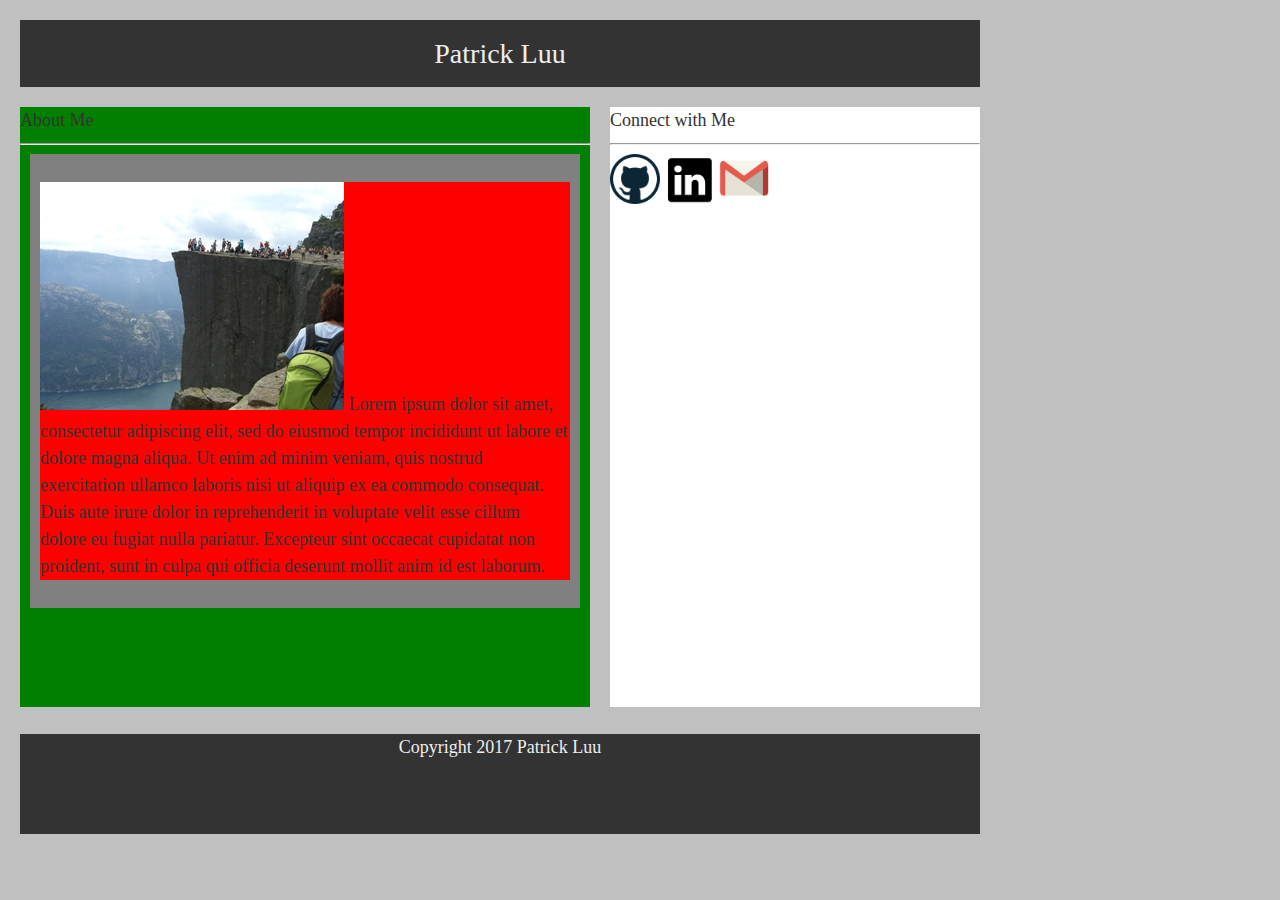
==== index.html @ 2b7d14fc "intial site file'" ====
<!DOCTYPE html>
<html lang="en-us">

<head>
  <meta charset="UTF-8">
  <title>Homework1</title>
  <link rel="stylesheet" type="text/css" href="assets/css/style.css">
</head>

<body>
<!--   <header>
    <h1>Header</h1>
  </header> -->

  <nav>Patrick Luu</nav>

  <div class="clearfix">
    <section id="section">
      About Me<hr>
      <article>
        <p>
        <img src="assets/images/pic_mountain.jpg" alt="Mountain View" style="width:304px;height:228px;">
          Lorem ipsum dolor sit amet, consectetur adipiscing elit, sed do eiusmod tempor incididunt ut labore et dolore magna aliqua. Ut enim ad minim veniam, quis nostrud exercitation ullamco laboris nisi ut aliquip ex ea commodo consequat. Duis aute irure dolor in reprehenderit in voluptate velit esse cillum dolore eu fugiat nulla pariatur. Excepteur sint occaecat cupidatat non proident, sunt in culpa qui officia deserunt mollit anim id est laborum.
        </p>
      </article>
    </section>

    <section id="aside">
      Connect with Me<br><hr>
      <img src="assets/images/github.png" alt="Mountain View" style="width:50px;height:50px;">
      <img src="assets/images/linkedin2.png" alt="Mountain View" style="width:50px;height:50px;">
      <img src="assets/images/gmail.png" alt="Mountain View" style="width:50px;height:50px;">
    </section>
  </div><br>

  <footer>Copyright 2017 Patrick Luu</footer>

</body>

</html>
---- assets/css/style.css ----
body {
  padding: 20px;
  margin: auto;
  font-family: Georgia, "Times New Roman", Times, serif;
  font-size: 18px;
  line-height: 150%;
  color: #333;
  background: silver;
}

header, nav {
  margin-top: 20px;
  width: 960px;
  background: #d21034;
}


h1, nav {
  padding: 20px 0;
  margin: 0;
  margin-bottom: 20px;
  font-size: 28px;
  color: #eee;
  text-align: center;
  background: #333;
}

footer { 
    display: block;
    background-color: #333;
    width: 960px;
    height: 100px;
    text-align: center;
    color: #eee;
}

h2 {
  font-size: 24px;
}

p {/*
  float: left;*/
  background-color: red;
  /*text-align: top;*/
  /*height: 400px;*/
}

a {
  color: #d21034;
}

article {
  /*float: left;*/
  background-color: gray;
  padding: 10px;
  margin-left: 10px; 
  margin-right: 10px; 
}

.clearfix {
  
  margin: 0 auto;
  overflow: auto;
}

#section,
#aside {
  float: left;
}

#section {
  margin-right: 20px;
  text-align: left;
  /*padding-top: 10px;*/
  background-color: green;
  width: 570px;
  height: 600px;
}

#aside {
  background-color: white;
  width: 370px;
  height: 600px;
}
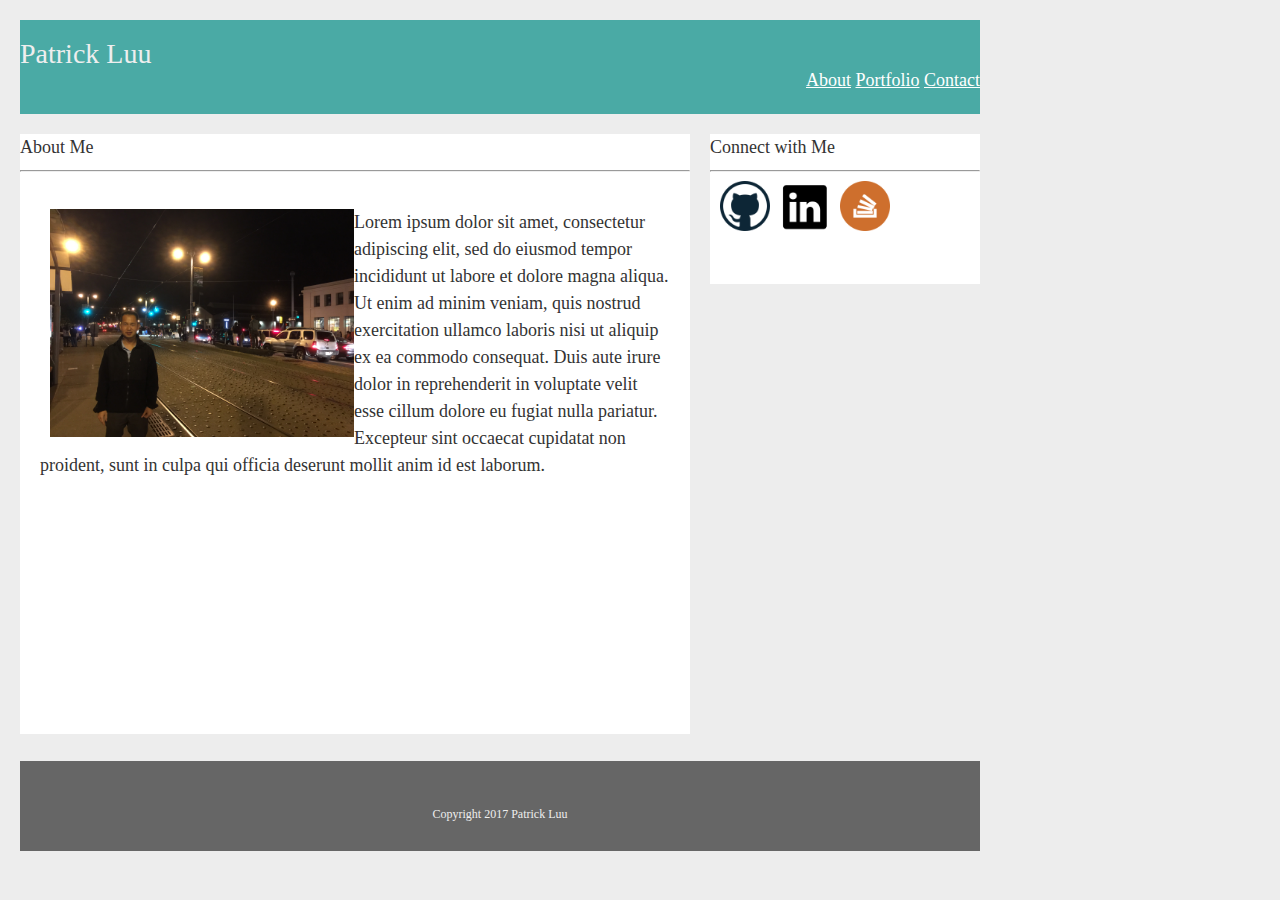
==== commit 2b0ec976: "3rd push" ====
--- a/index.html
+++ b/index.html
@@ -9,18 +9,22 @@
 </head>
 
 <body>
-<!--   <header>
-    <h1>Header</h1>
-  </header> -->
 
-  <nav>Patrick Luu</nav>
+  <nav>
+    Patrick Luu
+    <div class="menu">
+      <a href="default.asp">About</a>
+      <a href="portfolio.html">Portfolio</a>
+      <a href="contact.html">Contact</a>
+    </div>
+  </nav>
 
   <div class="clearfix">
     <section id="section">
       About Me<hr>
       <article>
         <p>
-        <img src="assets/images/pic_mountain.jpg" alt="Mountain View" style="width:304px;height:228px;">
+        <img src="assets/images/Patrick.jpg" alt="Mountain View" style="width:304px;height:228px;">
           Lorem ipsum dolor sit amet, consectetur adipiscing elit, sed do eiusmod tempor incididunt ut labore et dolore magna aliqua. Ut enim ad minim veniam, quis nostrud exercitation ullamco laboris nisi ut aliquip ex ea commodo consequat. Duis aute irure dolor in reprehenderit in voluptate velit esse cillum dolore eu fugiat nulla pariatur. Excepteur sint occaecat cupidatat non proident, sunt in culpa qui officia deserunt mollit anim id est laborum.
         </p>
       </article>
@@ -30,7 +34,7 @@
       Connect with Me<br><hr>
       <img src="assets/images/github.png" alt="Mountain View" style="width:50px;height:50px;">
       <img src="assets/images/linkedin2.png" alt="Mountain View" style="width:50px;height:50px;">
-      <img src="assets/images/gmail.png" alt="Mountain View" style="width:50px;height:50px;">
+      <img src="assets/images/stackoverflow.png" alt="Mountain View" style="width:50px;height:50px;">
     </section>
   </div><br>
 
--- a/assets/css/style.css
+++ b/assets/css/style.css
@@ -6,7 +6,7 @@
   font-size: 18px;
   line-height: 150%;
   color: #333;
-  background: silver;
+  background: #ededed;
 }
 
 header, nav {
@@ -16,52 +16,71 @@
 }
 
 
+
+
 h1, nav {
   padding: 20px 0;
   margin: 0;
   margin-bottom: 20px;
   font-size: 28px;
   color: #eee;
-  text-align: center;
-  background: #333;
+  text-align: left;
+  background: #4aaaa5;
 }
 
 footer { 
     display: block;
-    background-color: #333;
+    background-color: #666666;
     width: 960px;
-    height: 100px;
+    height: 50px;
     text-align: center;
     color: #eee;
+    font-size: 12px;
+    padding-top: 40px;
 }
 
 h2 {
   font-size: 24px;
 }
 
-p {/*
-  float: left;*/
-  background-color: red;
+p {
+  /*float: left;*/
+  background-color: white;
   /*text-align: top;*/
   /*height: 400px;*/
 }
 
 a {
-  color: #d21034;
+  color: white;
 }
 
 article {
   /*float: left;*/
-  background-color: gray;
+  background-color: white;
   padding: 10px;
   margin-left: 10px; 
   margin-right: 10px; 
+}
+
+img {
+    float: left;
+    margin: 0 0 10px 10px;
 }
 
 .clearfix {
   
   margin: 0 auto;
   overflow: auto;
+}
+
+.contact {
+  margin: 20px 20px 20px 20px;
+}
+
+.menu {
+  text-align: right;
+  font-size: 18px;
+  color: green;
 }
 
 #section,
@@ -72,21 +91,19 @@
 #section {
   margin-right: 20px;
   text-align: left;
-  /*padding-top: 10px;*/
-  background-color: green;
-  width: 570px;
+  /*padding-top: 20px;*/
+  /*margin-left: 20px; */
+  background-color: white;
+  width: 670px;
   height: 600px;
 }
 
 #aside {
   background-color: white;
-  width: 370px;
-  height: 600px;
+  width: 270px;
+  height: 150px;
 }
 
 
 
 
-
-
-
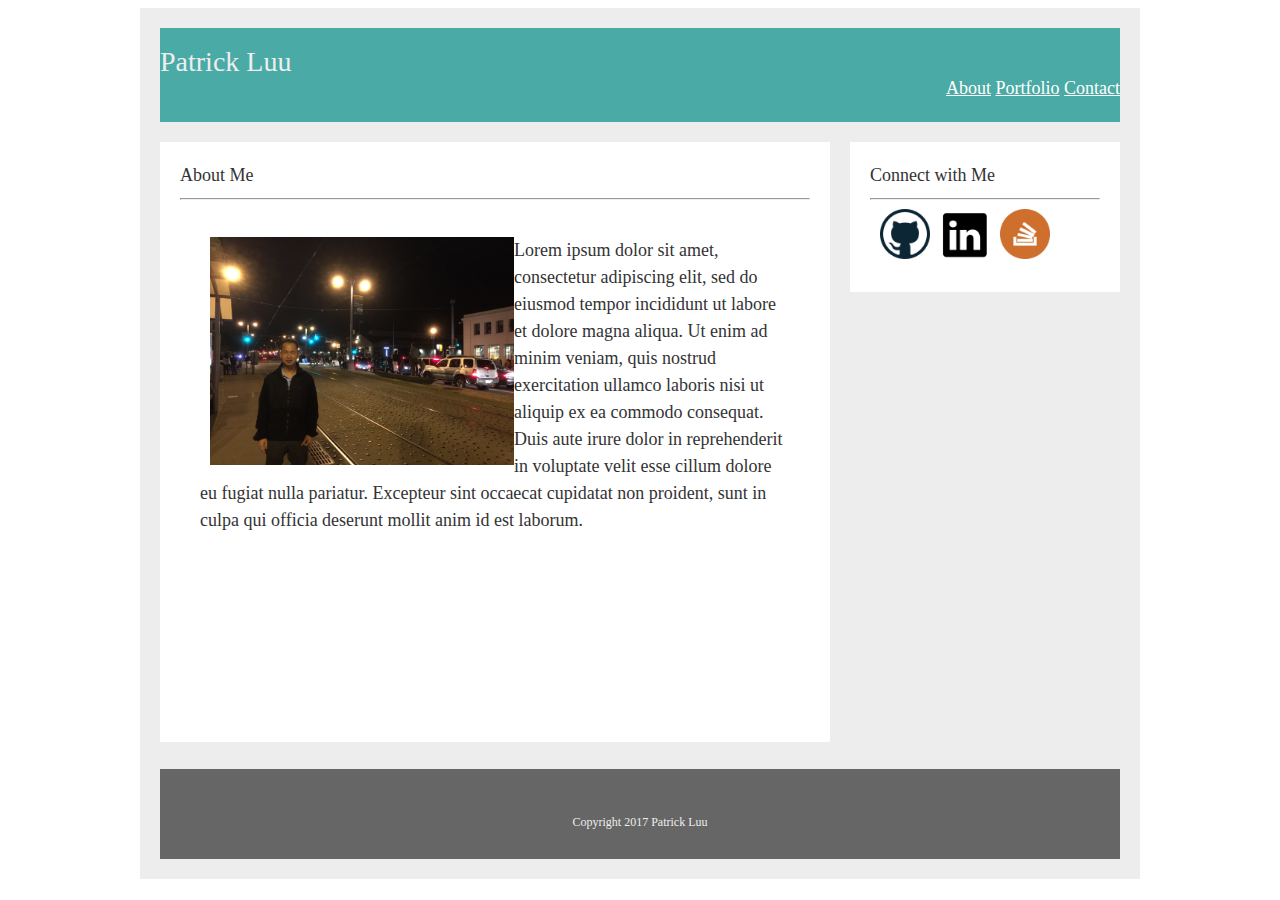
==== commit 1bfbb28a: "version4" ====
--- a/index.html
+++ b/index.html
@@ -9,36 +9,42 @@
 </head>
 
 <body>
+  <div class="containBody">
+    <nav>
+      Patrick Luu
+      <div class="menu">
+        <a href="index.html">About</a>
+        <a href="portfolio.html">Portfolio</a>
+        <a href="contact.html">Contact</a>
+      </div>
+    </nav>
 
-  <nav>
-    Patrick Luu
-    <div class="menu">
-      <a href="default.asp">About</a>
-      <a href="portfolio.html">Portfolio</a>
-      <a href="contact.html">Contact</a>
-    </div>
-  </nav>
+    <div class="clearfix">
+      <section id="section">
+        <div class="contact">
+          About Me<hr>
+          <article>
+            <p>
+            <img src="assets/images/Patrick.jpg" alt="Mountain View" style="width:304px;height:228px;">
+              Lorem ipsum dolor sit amet, consectetur adipiscing elit, sed do eiusmod tempor incididunt ut labore et dolore magna aliqua. Ut enim ad minim veniam, quis nostrud exercitation ullamco laboris nisi ut aliquip ex ea commodo consequat. Duis aute irure dolor in reprehenderit in voluptate velit esse cillum dolore eu fugiat nulla pariatur. Excepteur sint occaecat cupidatat non proident, sunt in culpa qui officia deserunt mollit anim id est laborum.
+            </p>
+          </article>
+        </div>
+      </section>
 
-  <div class="clearfix">
-    <section id="section">
-      About Me<hr>
-      <article>
-        <p>
-        <img src="assets/images/Patrick.jpg" alt="Mountain View" style="width:304px;height:228px;">
-          Lorem ipsum dolor sit amet, consectetur adipiscing elit, sed do eiusmod tempor incididunt ut labore et dolore magna aliqua. Ut enim ad minim veniam, quis nostrud exercitation ullamco laboris nisi ut aliquip ex ea commodo consequat. Duis aute irure dolor in reprehenderit in voluptate velit esse cillum dolore eu fugiat nulla pariatur. Excepteur sint occaecat cupidatat non proident, sunt in culpa qui officia deserunt mollit anim id est laborum.
-        </p>
-      </article>
-    </section>
+      <section id="aside">
+        <div class="contact">
+          Connect with Me<br><hr>
+          <img src="assets/images/github.png" alt="Mountain View" style="width:50px;height:50px;">
+          <img src="assets/images/linkedin2.png" alt="Mountain View" style="width:50px;height:50px;">
+          <img src="assets/images/stackoverflow.png" alt="Mountain View" style="width:50px;height:50px;">
+        </div>
+      </section>
+    </div><br>
 
-    <section id="aside">
-      Connect with Me<br><hr>
-      <img src="assets/images/github.png" alt="Mountain View" style="width:50px;height:50px;">
-      <img src="assets/images/linkedin2.png" alt="Mountain View" style="width:50px;height:50px;">
-      <img src="assets/images/stackoverflow.png" alt="Mountain View" style="width:50px;height:50px;">
-    </section>
-  </div><br>
+    <footer>Copyright 2017 Patrick Luu</footer>
 
-  <footer>Copyright 2017 Patrick Luu</footer>
+  </div>
 
 </body>
 
--- a/assets/css/style.css
+++ b/assets/css/style.css
@@ -1,5 +1,5 @@
 
-body {
+.containBody {
   padding: 20px;
   margin: auto;
   font-family: Georgia, "Times New Roman", Times, serif;
@@ -7,6 +7,7 @@
   line-height: 150%;
   color: #333;
   background: #ededed;
+  width: 960px;
 }
 
 header, nav {
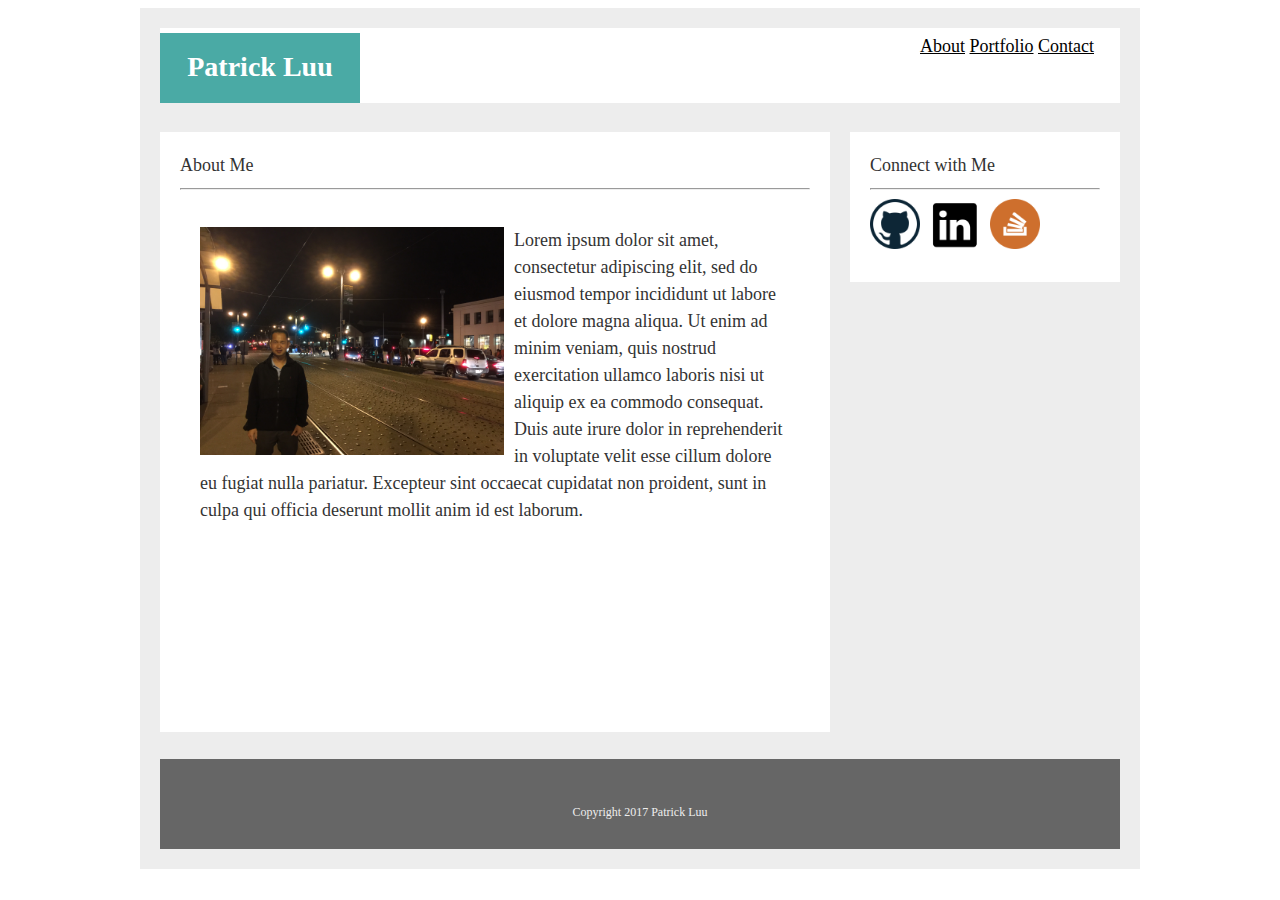
==== commit 94d93b46: "v6" ====
--- a/index.html
+++ b/index.html
@@ -10,14 +10,19 @@
 
 <body>
   <div class="containBody">
-    <nav>
-      Patrick Luu
-      <div class="menu">
+    <div class="nameHeader">
+
+      <section id="name1">
+        <h1>Patrick Luu</h1>
+      </section>
+
+      <section id="linkPages">
         <a href="index.html">About</a>
         <a href="portfolio.html">Portfolio</a>
         <a href="contact.html">Contact</a>
-      </div>
-    </nav>
+      </section>
+
+    </div><br><br>
 
     <div class="clearfix">
       <section id="section">
@@ -33,11 +38,20 @@
       </section>
 
       <section id="aside">
-        <div class="contact">
+       <div class="contact">
           Connect with Me<br><hr>
-          <img src="assets/images/github.png" alt="Mountain View" style="width:50px;height:50px;">
-          <img src="assets/images/linkedin2.png" alt="Mountain View" style="width:50px;height:50px;">
-          <img src="assets/images/stackoverflow.png" alt="Mountain View" style="width:50px;height:50px;">
+          <a href="https://github.com/patluu66">
+            <img src="assets/images/github.png" alt="Mountain View" style="width:50px;height:50px;">
+          </a>
+          
+          <a href="https://www.linkedin.com/in/patrick-luu-baa93014/">
+            <img src="assets/images/linkedin2.png" alt="Mountain View" style="width:50px;height:50px;">
+          </a>
+          
+          <a href="https://stackoverflow.com/users/7864644/patrick-luu">
+            <img src="assets/images/stackoverflow.png" alt="Mountain View" style="width:50px;height:50px;">
+          </a>
+          
         </div>
       </section>
     </div><br>
--- a/assets/css/style.css
+++ b/assets/css/style.css
@@ -16,17 +16,21 @@
   background: #d21034;
 }
 
-
-
-
 h1, nav {
-  padding: 20px 0;
   margin: 0;
   margin-bottom: 20px;
   font-size: 28px;
-  color: #eee;
+  color: white;
   text-align: left;
   background: #4aaaa5;
+}
+
+h1 {
+  text-align: center;
+  width: 200px;
+  background-color: #4aaaa5;
+  height: 50px;
+  padding-top: 20px
 }
 
 footer { 
@@ -44,15 +48,8 @@
   font-size: 24px;
 }
 
-p {
-  /*float: left;*/
-  background-color: white;
-  /*text-align: top;*/
-  /*height: 400px;*/
-}
-
 a {
-  color: white;
+  color: black;
 }
 
 article {
@@ -65,7 +62,7 @@
 
 img {
     float: left;
-    margin: 0 0 10px 10px;
+    margin: 0 10px 10px 0px;
 }
 
 .clearfix {
@@ -86,14 +83,14 @@
 
 #section,
 #aside {
+  margin-top: 20px;
   float: left;
 }
 
 #section {
+
   margin-right: 20px;
   text-align: left;
-  /*padding-top: 20px;*/
-  /*margin-left: 20px; */
   background-color: white;
   width: 670px;
   height: 600px;
@@ -105,6 +102,29 @@
   height: 150px;
 }
 
+.nameHeader {
+  
+  background-color: yellow;
+  margin-bottom: 30px; 
+}
+
+#name1, #linkPages {
+  float: left;
+  background-color: white;
+  padding-bottom: 20px;
+  height: 50px;
+  padding-top: 5px;
+}
+
+#name1 {
+  width: 760px;
+}
+
+#linkPages {
+  width: 200px;
+}
 
 
 
+
+
